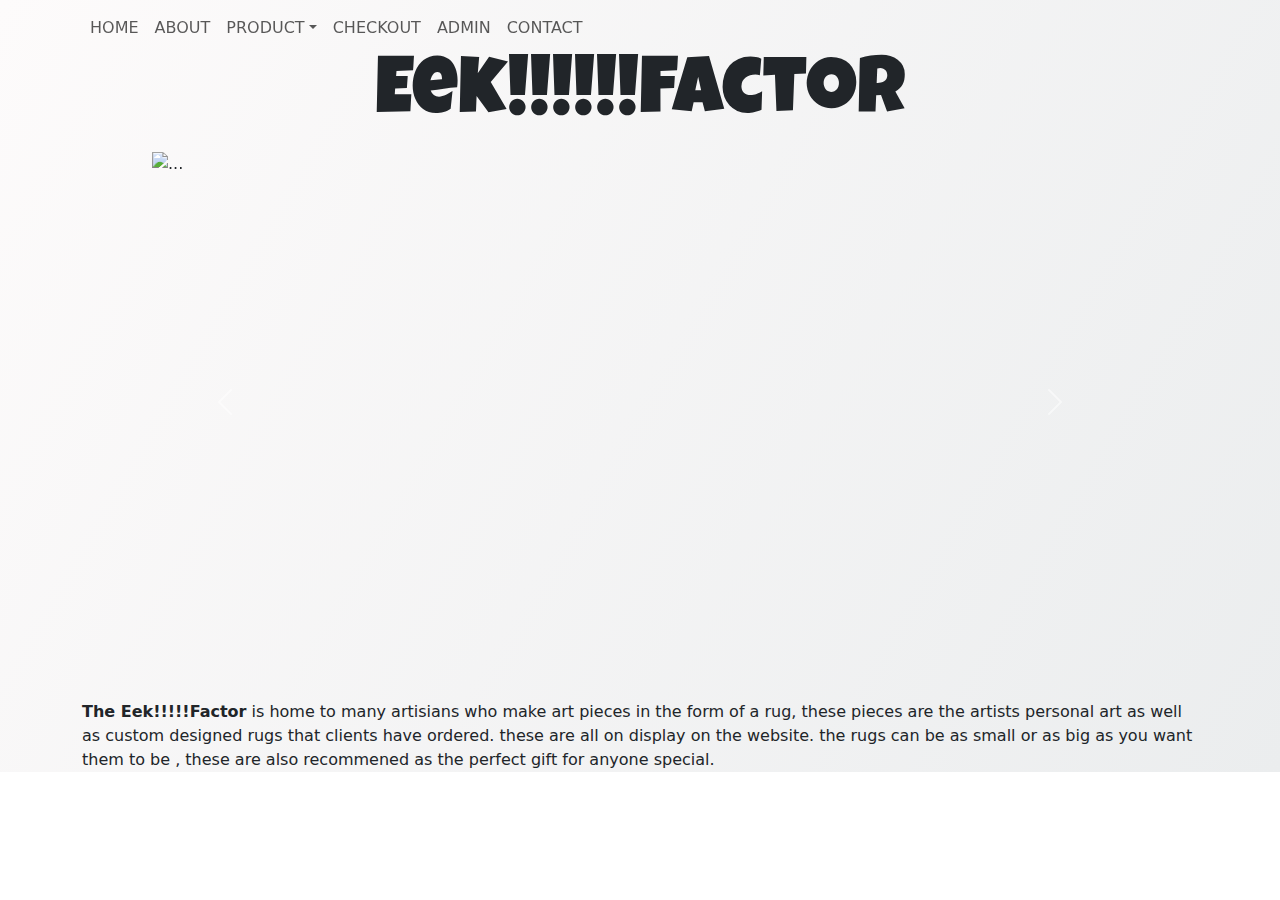
==== index.html @ 26881344 "added text" ====
<!DOCTYPE html>
<html lang="en">
<head>
    <meta charset="UTF-8">
    <meta name="viewport" content="width=device-width, initial-scale=1.0">
    <title>Document</title>
    <link rel="stylesheet" type="text/css" href="//fonts.googleapis.com/css?family=Luckiest+Guy" />
    <link rel="stylesheet" href="./CSS/style.css">
    <link href="https://cdn.jsdelivr.net/npm/bootstrap@5.3.3/dist/css/bootstrap.min.css" rel="stylesheet" integrity="sha384-QWTKZyjpPEjISv5WaRU9OFeRpok6YctnYmDr5pNlyT2bRjXh0JMhjY6hW+ALEwIH" crossorigin="anonymous">
</head>
<body class="home">
  <main>
    <div class="container">
      <nav class="navbar navbar-expand-lg navbar-light fixed-top mask-custom shadow-0">
        <div class="container">
          <div class="collapse navbar-collapse" id="navbarSupportedContent">
            <ul class="navbar-nav me-auto">
              <li class="nav-item">
                <a class="nav-link" href="#">HOME</a>
              </li>
              <li class="nav-item">
                <a class="nav-link" href="#">ABOUT</a>
              </li>
              <li class="nav-item dropdown">
                <a class="nav-link dropdown-toggle" data-bs-toggle="dropdown" href="#" role="button" aria-expanded="false">PRODUCT</a>
                <ul class="dropdown-menu">
                  <li><a class="dropdown-item" href="#">Floor Rugs</a></li>
                  <li><a class="dropdown-item" href="#">Car Floor Rugs</a></li>
                  <li><a class="dropdown-item" href="#">Keyboard Rugs</a></li>
                  <li><a class="dropdown-item" href="#">Coaster Rugs</a></li>
                  <li><a class="dropdown-item" href="#">Rug Phone Covers</a></li>
                </ul>
              </li>
              <li class="nav-item">
                <a class="nav-link" href="">CHECKOUT</a>
              </li>
              <li class="nav-item">
                <a class="nav-link" href="#">ADMIN</a>
              </li>
              <li class="nav-item">
                <a class="nav-link" href="#">CONTACT</a>
              </li>
            </ul>
            <ul class="navbar-nav d-flex flex-row">
              <li class="nav-item me-3 me-lg-0">
                <a class="nav-link" href="#!">
                  <i class="fas fa-shopping-cart"></i>
                </a>
              </li>
            </ul>
          </div>
        </div>
      </nav>
    </div>
    <br><br>

      
        <h1 class="display-1">Eek!!!!!!Factor</h1>

        <div class="container" id="div2">
          <div id="carouselExampleAutoplaying" class="carousel slide" data-bs-ride="carousel">
            <div class="carousel-inner">
              <div class="carousel-item active">
                <img src="https://i.pinimg.com/564x/e6/03/bd/e603bda87c88834ea88554f9bb620af3.jpg" class="d-block w-100" alt="...">
              </div>
              <div class="carousel-item">
                <img src="https://i.pinimg.com/564x/80/4e/fa/804efa220d1d5ccf36bbdb30874d0202.jpg" class="d-block w-100" alt="...">
              </div>
              <div class="carousel-item">
                <img src="https://i.pinimg.com/564x/2c/fc/47/2cfc47c2d11135699a4b7399820c8020.jpg" class="d-block w-100" alt="...">
              </div>
            </div>
            <button class="carousel-control-prev" type="button" data-bs-target="#carouselExampleAutoplaying" data-bs-slide="prev">
              <span class="carousel-control-prev-icon" aria-hidden="true"></span>
              <span class="visually-hidden">Previous</span>
            </button>
            <button class="carousel-control-next" type="button" data-bs-target="#carouselExampleAutoplaying" data-bs-slide="next">
              <span class="carousel-control-next-icon" aria-hidden="true"></span>
              <span class="visually-hidden">Next</span>
            </button>
          </div>
        </div>
        <br><br>
        <div class="container">
          <p><b>The Eek!!!!!Factor</b> is home to many artisians who make art pieces in the form of a rug,
            these pieces are the artists personal art as well as custom designed rugs that clients have ordered. these are all on display on the website.
            the rugs can be as small or as big as you want them to be , these are also recommened as the perfect gift for anyone special. </p>
        </div>


    
  </main>
     <script src="https://cdn.jsdelivr.net/npm/bootstrap@5.3.3/dist/js/bootstrap.min.js" integrity="sha384-0pUGZvbkm6XF6gxjEnlmuGrJXVbNuzT9qBBavbLwCsOGabYfZo0T0to5eqruptLy" crossorigin="anonymous"></script>
</body>
</html>
---- CSS/style.css ----
*{
    background-image: url('https://demilee06.github.io/E-com-images/Desktop%20-%201.png');
}

h1{
    font-family: "Luckiest Guy";
    font-size: 24px;
    font-style: normal;
    font-variant: normal;
    font-weight: 700; line-height: 26.4px;
    text-align: center;

}
#div2{
    height:500px;
    width:1000px;
    align-self: flex-end;
}
.carousel slide{
    height:500px;
    width:1000px
}
.carousel-inner{
    height:500px;
    width:1000px
}
img{
    height:500px;
    width:2000px
}

/*About page*/

.headingOne{
    font-family: "Luckiest Guy";
    font-size: 24px;
    font-style: normal;
    font-variant: normal;
    font-weight: 700; line-height: 26.4px;
    text-align: center;
   
    margin-top: 2% ;
}



/*Product page*/
@import url('https://fonts.googleapis.com/css2?family=Fira+Sans+Extra+Condensed:ital,wght@0,100;0,200;0,300;0,400;0,500;0,600;0,700;0,800;0,900;1,100;1,200;1,300;1,400;1,500;1,600;1,700;1,800;1,900&display=swap');
@import url('https://fonts.googleapis.com/css2?family=Heebo:wght@100;200;300;400;500;600;700;800;900&display=swap');
@import url('https://fonts.googleapis.com/css2?family=Roboto:ital,wght@0,100;0,300;0,400;0,500;0,700;0,900;1,100;1,300;1,400;1,500;1,700;1,900&display=swap');
:root{--font1: 'Heebo', sans-serif;--font2: 'Fira Sans Extra Condensed', sans-serif;--font3: 'Roboto', sans-serif}
body{
    font-family: var(--font3);
    background-image: linear-gradient(120deg, #fdfbfb 0%, #ebedee 100%)
}
h2{
    font-weight: 900
}
.container-fluid{
    max-width: 1200px;
}

.row {
    display: grid;
    grid-template-columns: repeat(4. 1fr) !important;
}

.card{
    background: #fff;box-shadow: 0 6px 10px rgba(0, 0, 0, .08), 0 0 6px rgba(0, 0, 0, .05);
    transition: .3s transform cubic-bezier(.155, 1.105, .295, 1.12), .3s box-shadow, .3s -webkit-transform cubic-bezier(.155, 1.105, .295, 1.12);
    border: 0;border-radius: 1rem
}
.card-img, .card-img-top{
    border-top-left-radius: calc(1rem - 1px);
    border-top-right-radius: calc(1rem - 1px)
}
.card h5{
    overflow: hidden;
    height: 56px;
    font-weight: 900;
    font-size: 1rem
}
.card-img-top{
    width: 100%;
    max-height: 180px;
    object-fit: contain;
    padding: 5px
}
.card h2{
    font-size: 1rem
}
.card:hover{
    transform: scale(1.05);
    box-shadow: 0 10px 20px rgba(0, 0, 0, .12), 0 4px 8px rgba(0, 0, 0, .06)
}
.label-top{
    position: absolute;
    background-color: #8bc34a;color: #fff;
    top: 8px;
    right: 8px;
    padding: 5px 10px 5px 10px;
    font-size: .7rem;
    font-weight: 600;
    border-radius: 3px;
    text-transform: uppercase
}
.top-right{
    position: absolute;
    top: 24px;
    left: 24px;
    width: 90px;
    height: 90px;
    border-radius: 50%;
    font-size: 1rem;
    font-weight: 900;
    background: #ff5722;
    line-height: 90px;
    text-align: center;
    color: white
}
.top-right span{
    display: inline-block;
    vertical-align: middle
}
@media (max-width: 768px){
    .card-img-top{max-height: 250px}
}
.over-bg{
    background: rgba(53, 53, 53, 0.85);
    box-shadow: 0 8px 32px 0 rgba(31, 38, 135, 0.37);
    backdrop-filter: blur(0.0px);-webkit-backdrop-filter: blur(0.0px);
    border-radius: 10px
}
.btn{
    font-size: 1rem;
    font-weight: 500;
    text-transform: uppercase;
    padding: 5px 50px 5px 50px
}
.box .btn{
    font-size: 1.5rem
}
@media (max-width: 1025px){
    .btn{padding: 5px 40px 5px 40px}
}
@media (max-width: 250px){
    .btn{padding: 5px 30px 5px 30px}
}
.btn-warning{
    background: none #f7810a;color: #ffffff;fill: #ffffff;border: none;
    text-decoration: none;
    outline: 0;box-shadow: -1px 6px 19px rgba(247, 129, 10, 0.25);
    border-radius: 100px
}
.btn-warning:hover{
    background: none #ff962b;
    color: #ffffff;
    box-shadow: -1px 6px 13px rgba(255, 150, 43, 0.35)
}
.bg-success{
    font-size: 1rem;
    background-color: #f7810a !important
}
.bg-danger{
    font-size: 1rem
}
.price-hp{
    font-size: 1rem;
    font-weight: 600;
    color: darkgray
}
.amz-hp{
    font-size: .7rem;
    font-weight: 600;
    color: darkgray
}
.fa-question-circle:before{
    color: darkgray
}
.fa-plus:before{
    color: darkgray
}
.box{
    border-radius: 1rem;
    background: #fff;
    box-shadow: 0 6px 10px rgb(0 0 0 / 8%), 0 0 6px rgb(0 0 0 / 5%);
    transition: .3s transform cubic-bezier(.155, 1.105, .295, 1.12), .3s box-shadow, .3s -webkit-transform cubic-bezier(.155, 1.105, .295, 1.12)
}
.box-img{
    max-width: 300px
}
.thumb-sec{
    max-width: 300px
}
@media (max-width: 576px){
    .box-img{max-width: 200px}
    .thumb-sec{max-width: 200px}
}
.inner-gallery{
    width: 60px;
    height: 60px;
    border: 1px solid #ddd;
    border-radius: 3px;
    margin: 1px;
    display: inline-block;
    overflow: hidden;-o-object-fit: cover;
    object-fit: cover
}
@media (max-width: 370px){
    .box .btn{padding: 5px 40px 5px 40px;
        font-size: 1rem}
}
    
.disclaimer{
    font-size: .9rem;
    color: darkgray
}
.related h3{
    font-weight: 900
}
footer {
    text-align: center;
    background:transparent;
    color: #000;
    position: fixed;
    bottom: 0px;
    width: 100vw;
  }
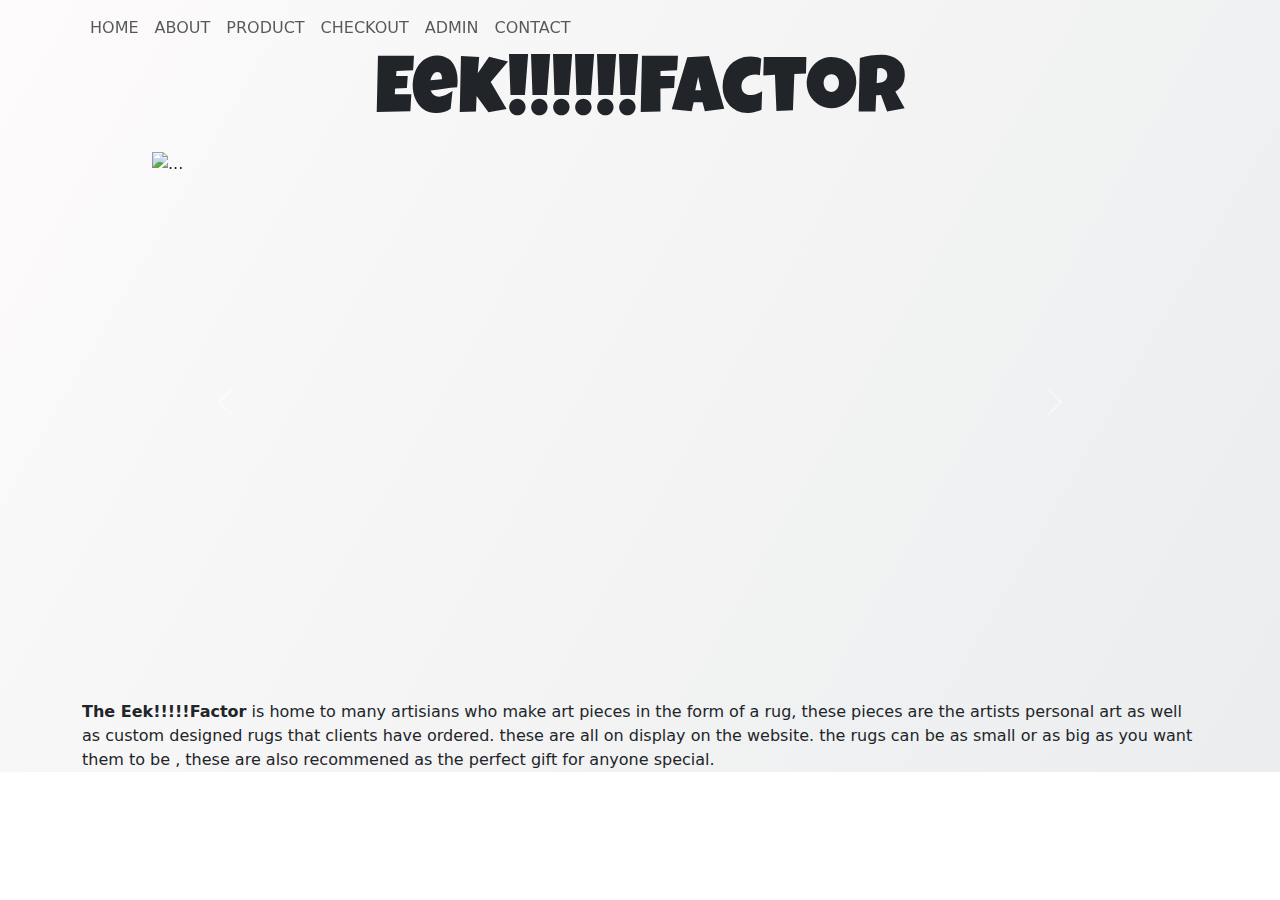
==== commit ede1c222: "added stuff" ====
--- a/index.html
+++ b/index.html
@@ -5,7 +5,7 @@
     <meta name="viewport" content="width=device-width, initial-scale=1.0">
     <title>Document</title>
     <link rel="stylesheet" type="text/css" href="//fonts.googleapis.com/css?family=Luckiest+Guy" />
-    <link rel="stylesheet" href="./CSS/style.css">
+    <link rel="stylesheet" href="../CSS/style.css">
     <link href="https://cdn.jsdelivr.net/npm/bootstrap@5.3.3/dist/css/bootstrap.min.css" rel="stylesheet" integrity="sha384-QWTKZyjpPEjISv5WaRU9OFeRpok6YctnYmDr5pNlyT2bRjXh0JMhjY6hW+ALEwIH" crossorigin="anonymous">
 </head>
 <body class="home">
@@ -16,29 +16,23 @@
           <div class="collapse navbar-collapse" id="navbarSupportedContent">
             <ul class="navbar-nav me-auto">
               <li class="nav-item">
-                <a class="nav-link" href="#">HOME</a>
+                <a class="nav-link" href="../HTML/index.html">HOME</a>
               </li>
               <li class="nav-item">
-                <a class="nav-link" href="#">ABOUT</a>
+                <a class="nav-link" href="../HTML/About.html">ABOUT</a>
               </li>
-              <li class="nav-item dropdown">
-                <a class="nav-link dropdown-toggle" data-bs-toggle="dropdown" href="#" role="button" aria-expanded="false">PRODUCT</a>
-                <ul class="dropdown-menu">
-                  <li><a class="dropdown-item" href="#">Floor Rugs</a></li>
-                  <li><a class="dropdown-item" href="#">Car Floor Rugs</a></li>
-                  <li><a class="dropdown-item" href="#">Keyboard Rugs</a></li>
-                  <li><a class="dropdown-item" href="#">Coaster Rugs</a></li>
-                  <li><a class="dropdown-item" href="#">Rug Phone Covers</a></li>
-                </ul>
+              <li class="nav-item ">
+                <a class="nav-link" href="../HTML/Product.html">PRODUCT</a>
+                
               </li>
               <li class="nav-item">
-                <a class="nav-link" href="">CHECKOUT</a>
+                <a class="nav-link" href="../HTML/Checkout.html">CHECKOUT</a>
               </li>
               <li class="nav-item">
-                <a class="nav-link" href="#">ADMIN</a>
+                <a class="nav-link" href="../HTML/Admin.html">ADMIN</a>
               </li>
               <li class="nav-item">
-                <a class="nav-link" href="#">CONTACT</a>
+                <a class="nav-link" href="../HTML/Contact.html">CONTACT</a>
               </li>
             </ul>
             <ul class="navbar-nav d-flex flex-row">
--- a/CSS/style.css
+++ b/CSS/style.css
@@ -204,7 +204,8 @@
     border-radius: 3px;
     margin: 1px;
     display: inline-block;
-    overflow: hidden;-o-object-fit: cover;
+    overflow: hidden;
+    -o-object-fit: cover;
     object-fit: cover
 }
 @media (max-width: 370px){
@@ -219,6 +220,7 @@
 .related h3{
     font-weight: 900
 }
+
 footer {
     text-align: center;
     background:transparent;
@@ -228,3 +230,394 @@
     width: 100vw;
   }
 
+
+footer{
+    background: #212529;height: 80px;color: #fff
+}
+
+
+/*Admin Page*/
+.report-container {
+    min-height: 300px;
+    max-width: 1200px;
+    margin: 70px auto 0px auto;
+    background-color: #ffffff;
+    border-radius: 30px;
+    box-shadow: 3px 3px 10px rgb(188, 188, 188);
+    padding: 0px 20px 20px 20px;
+  }
+  .report-header {
+    height: 80px;
+    width: 100%;
+    display: flex;
+    align-items: center;
+    justify-content: space-between;
+    padding: 20px 20px 10px 20px;
+    border-bottom: 2px solid rgba(0, 20, 151, 0.59);
+  }
+  
+  .recent-Articles {
+    font-size: 30px;
+    font-weight: 600;
+    color: #5500cb;
+  }
+  
+  .view {
+    height: 35px;
+    width: 90px;
+    border-radius: 8px;
+    background-color: #5500cb;
+    color: white;
+    font-size: 15px;
+    border: none;
+    cursor: pointer;
+  }
+  
+  .report-body {
+    max-width: 1160px;
+    overflow-x: auto;
+    padding: 20px;
+  }
+  .report-topic-heading,
+  .item1 {
+    width: 1120px;
+    display: flex;
+    justify-content: space-between;
+    align-items: center;
+  }
+  .item2 {
+    width: 1120px;
+    display: flex;
+    justify-content: space-between;
+    align-items: center;
+  }
+  .item3 {
+    width: 1120px;
+    display: flex;
+    justify-content: space-between;
+    align-items: center;
+  }
+  .item4 {
+    width: 1120px;
+    display: flex;
+    justify-content: space-between;
+    align-items: center;
+  }
+  .item5 {
+    width: 1120px;
+    display: flex;
+    justify-content: space-between;
+    align-items: center;
+  }
+  .item6 {
+    width: 1120px;
+    display: flex;
+    justify-content: space-between;
+    align-items: center;
+  }
+  .item7 {
+    width: 1120px;
+    display: flex;
+    justify-content: space-between;
+    align-items: center;
+  }
+  .item8 {
+    width: 1120px;
+    display: flex;
+    justify-content: space-between;
+    align-items: center;
+  }
+  .item9 {
+    width: 1120px;
+    display: flex;
+    justify-content: space-between;
+    align-items: center;
+  }
+  .item10 {
+    width: 1120px;
+    display: flex;
+    justify-content: space-between;
+    align-items: center;
+  }
+  .item11 {
+    width: 1120px;
+    display: flex;
+    justify-content: space-between;
+    align-items: center;
+  }
+  .item12 {
+    width: 1120px;
+    display: flex;
+    justify-content: space-between;
+    align-items: center;
+  }
+  .item13 {
+    width: 1120px;
+    display: flex;
+    justify-content: space-between;
+    align-items: center;
+  }
+  .item14 {
+    width: 1120px;
+    display: flex;
+    justify-content: space-between;
+    align-items: center;
+  }
+  .item15 {
+    width: 1120px;
+    display: flex;
+    justify-content: space-between;
+    align-items: center;
+  }
+  .item16 {
+    width: 1120px;
+    display: flex;
+    justify-content: space-between;
+    align-items: center;
+  }
+  .item17 {
+    width: 1120px;
+    display: flex;
+    justify-content: space-between;
+    align-items: center;
+  }
+  .item18 {
+    width: 1120px;
+    display: flex;
+    justify-content: space-between;
+    align-items: center;
+  }
+  .item19 {
+    width: 1120px;
+    display: flex;
+    justify-content: space-between;
+    align-items: center;
+  }
+  .item20 {
+    width: 1120px;
+    display: flex;
+    justify-content: space-between;
+    align-items: center;
+  }
+  .t-op {
+    font-size: 18px;
+    letter-spacing: 0px;
+  }
+  
+  .items {
+    width: 1120px;
+    margin-top: 15px;
+  }
+  
+  .item1 {
+    margin-top: 20px;
+  }
+  .item2 {
+    margin-top: 20px;
+  }
+  .item3 {
+    margin-top: 20px;
+  }
+  .item4 {
+    margin-top: 20px;
+  }
+  .item5 {
+    margin-top: 20px;
+  }
+  .item6 {
+    margin-top: 20px;
+  }
+  .item7 {
+    margin-top: 20px;
+  }
+  
+  .item8 {
+    margin-top: 20px;
+  }
+  
+  .item9 {
+    margin-top: 20px;
+  }
+  
+  .item10 {
+    margin-top: 20px;
+  }
+  
+  .item11 {
+    margin-top: 20px;
+  }
+  
+  .item12 {
+    margin-top: 20px;
+  }
+  
+  .item13 {
+    margin-top: 20px;
+  }
+  
+  .item14 {
+    margin-top: 20px;
+  }
+  
+  .item15 {
+    margin-top: 20px;
+  }
+  
+  .item16 {
+    margin-top: 20px;
+  }
+  
+  .item17 {
+    margin-top: 20px;
+  }
+  
+  .item18 {
+    margin-top: 20px;
+  }
+  
+  .item19 {
+    margin-top: 20px;
+  }
+  
+  .item20 {
+    margin-top: 20px;
+  }
+  
+
+  .t-op-nextlvl {
+    font-size: 14px;
+    letter-spacing: 0px;
+    font-weight: 600;
+  }
+  
+  .label-tag {
+    width: 100px;
+    text-align: center;
+    background-color: rgb(0, 177, 0);
+    color: white;
+    border-radius: 4px;
+  }
+
+  .img1{
+    width: 100px;
+    height: 100px;
+  }
+  .img2{
+    width: 100px;
+    height: 100px;
+  }
+  .img3{
+    width: 100px;
+    height: 100px;
+  }
+  .img4{
+    width: 100px;
+    height: 100px;
+  }
+  .img5{
+    width: 100px;
+    height: 100px;
+  }
+  .img6{
+    width: 100px;
+    height: 100px;
+  }
+  .img7{
+    width: 100px;
+    height: 100px;
+  }
+  .img8{
+    width: 100px;
+    height: 100px;
+  }
+  .img9{
+    width: 100px;
+    height: 100px;
+  }
+  .img10{
+    width: 100px;
+    height: 100px;
+  }
+  .img11{
+    width: 100px;
+    height: 100px;
+  }
+  .img12{
+    width: 100px;
+    height: 100px;
+  }
+  .img13{
+    width: 100px;
+    height: 100px;
+  }
+  .img14{
+    width: 100px;
+    height: 100px;
+  }
+  .img15{
+    width: 100px;
+    height: 100px;
+  }
+  .img16{
+    width: 100px;
+    height: 100px;
+  }
+  .img17{
+    width: 100px;
+    height: 100px;
+  }
+  .img18{
+    width: 100px;
+    height: 100px;
+  }
+  .img19{
+    width: 100px;
+    height: 100px;
+  }
+  .img20{
+    width: 100px;
+    height: 100px;
+  }
+
+  @media screen and (max-width: 950px) {
+    .report-topic-heading,
+  .item1,.item2,.item3,.item4,.item5,.item6,.item7,.item8,.item9,.item10,
+  .item11,.item12,.item13,.item14,.item15,.item16,.item17,.item18,.item19,.item200,
+  .items {
+    width: 800px;
+  }
+  }
+  @media screen and (max-width: 850px) {
+    .report-topic-heading,
+    .item1,.item2,.item3,.item4,.item5,.item6,.item7,.item8,.item9,.item10,
+    .item11,.item12,.item13,.item14,.item15,.item16,.item17,.item18,.item19,.item200,
+    .items {
+      width: 700px;
+    }
+  }
+  @media screen and (max-width: 490px) {
+    .report-topic-heading,
+    .item1,.item2,.item3,.item4,.item5,.item6,.item7,.item8,.item9,.item10,
+    .item11,.item12,.item13,.item14,.item15,.item16,.item17,.item18,.item19,.item200,
+    .items {
+    width: 550px;
+  }
+  }
+  @media screen and (max-width: 400px) {
+    .report-header {
+        height: 60px;
+        padding: 10px 10px 5px 10px;
+      }
+  }
+  @media screen and (max-width: 320px) {
+    .report-topic-heading,
+    .item1,.item2,.item3,.item4,.item5,.item6,.item7,.item8,.item9,.item10,
+    .item11,.item12,.item13,.item14,.item15,.item16,.item17,.item18,.item19,.item200,
+    .items {
+      width: 300px;
+    }
+    .report-body {
+      padding: 10px;
+    }
+  }
+
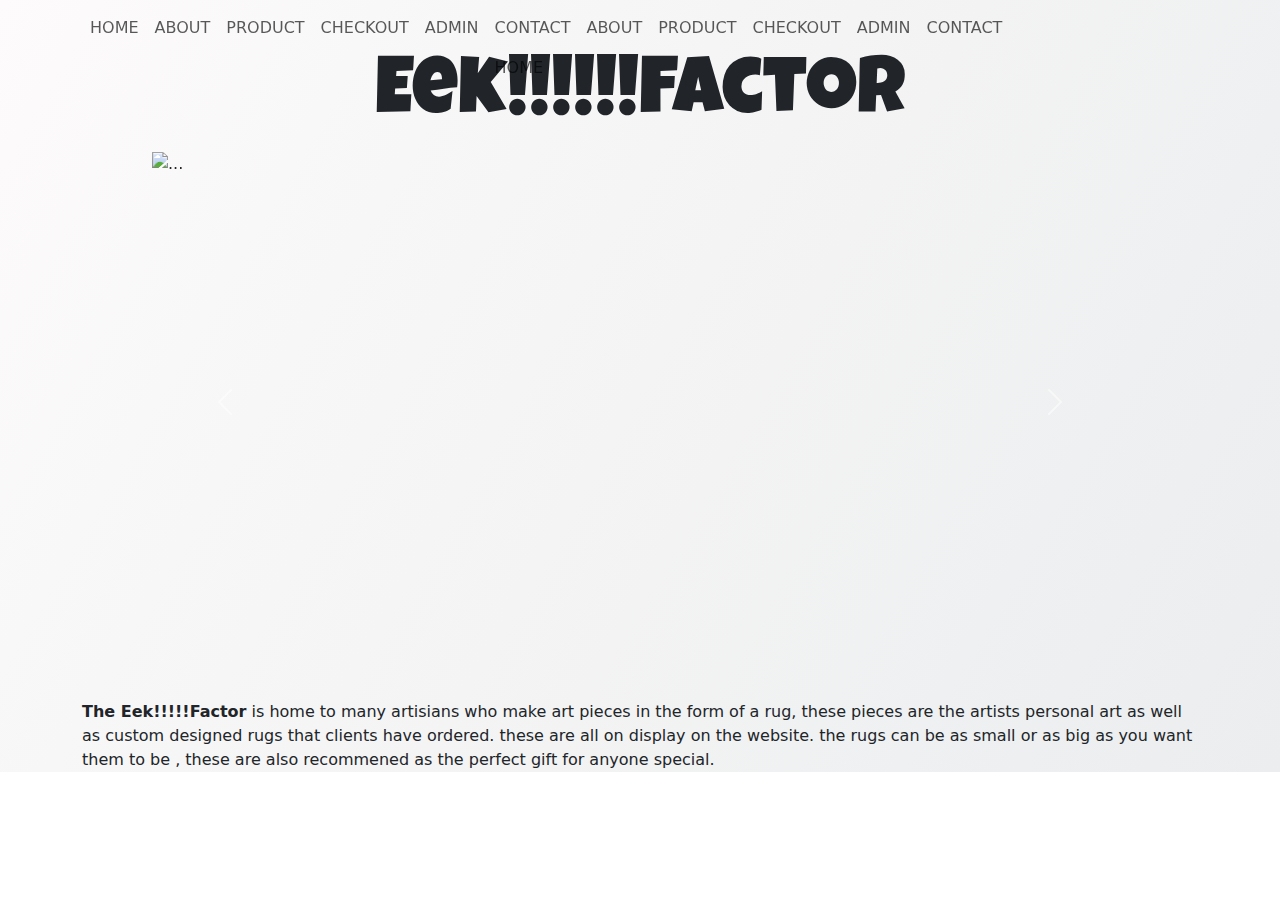
==== commit 84e74095: "Merge branch 'main' into Admin" ====
--- a/index.html
+++ b/index.html
@@ -16,6 +16,24 @@
           <div class="collapse navbar-collapse" id="navbarSupportedContent">
             <ul class="navbar-nav me-auto">
               <li class="nav-item">
+
+                <a class="nav-link" href="index.html">HOME</a>
+              </li>
+              <li class="nav-item">
+                <a class="nav-link" href="./HTML/About.html">ABOUT</a>
+              </li>
+              <li class="nav-item">
+                <a class="nav-link" href="./HTML/About.html">PRODUCT</a>
+              </li>
+              <li class="nav-item">
+                <a class="nav-link" href="./HTML/Checkout.html">CHECKOUT</a>
+              </li>
+              <li class="nav-item">
+                <a class="nav-link" href="./HTML/Admin.html">ADMIN</a>
+              </li>
+              <li class="nav-item">
+                <a class="nav-link" href="./HTML/Contact.html">CONTACT</a>
+
                 <a class="nav-link" href="../HTML/index.html">HOME</a>
               </li>
               <li class="nav-item">
@@ -33,6 +51,7 @@
               </li>
               <li class="nav-item">
                 <a class="nav-link" href="../HTML/Contact.html">CONTACT</a>
+
               </li>
             </ul>
             <ul class="navbar-nav d-flex flex-row">
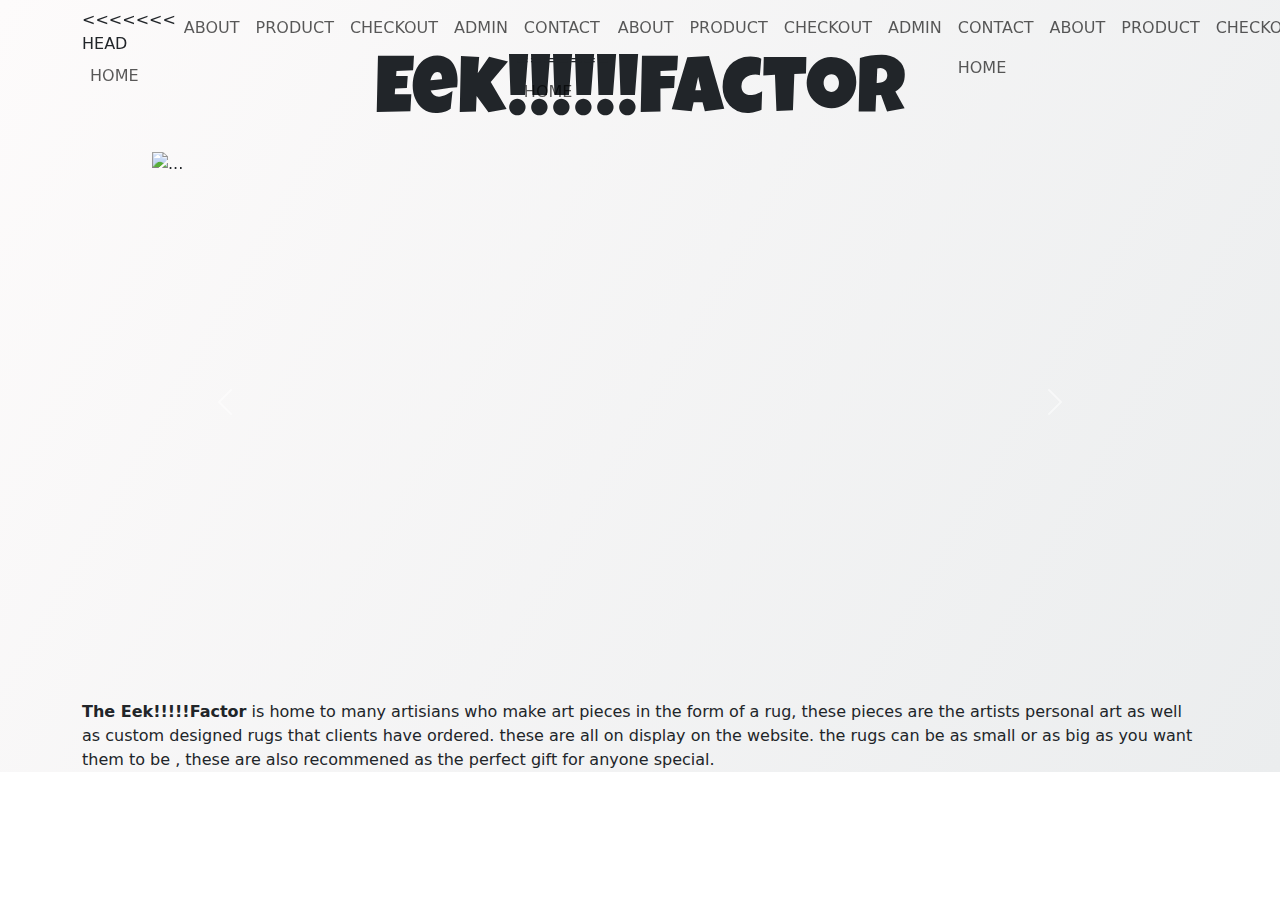
==== commit fd4dba77: "added" ====
--- a/index.html
+++ b/index.html
@@ -3,9 +3,9 @@
 <head>
     <meta charset="UTF-8">
     <meta name="viewport" content="width=device-width, initial-scale=1.0">
-    <title>Document</title>
+    <title>HOME</title>
     <link rel="stylesheet" type="text/css" href="//fonts.googleapis.com/css?family=Luckiest+Guy" />
-    <link rel="stylesheet" href="../CSS/style.css">
+    <link rel="stylesheet" href="./CSS/style.css">
     <link href="https://cdn.jsdelivr.net/npm/bootstrap@5.3.3/dist/css/bootstrap.min.css" rel="stylesheet" integrity="sha384-QWTKZyjpPEjISv5WaRU9OFeRpok6YctnYmDr5pNlyT2bRjXh0JMhjY6hW+ALEwIH" crossorigin="anonymous">
 </head>
 <body class="home">
@@ -16,6 +16,25 @@
           <div class="collapse navbar-collapse" id="navbarSupportedContent">
             <ul class="navbar-nav me-auto">
               <li class="nav-item">
+<<<<<<< HEAD
+                <a class="nav-link" href="./index.html">HOME</a>
+              </li>
+              <li class="nav-item">
+                <a class="nav-link" href="./HTML/About.html">ABOUT</a>
+              </li>
+              <li class="nav-item dropdown">
+                <a class="nav-link"  href="./HTML/Product.html" >PRODUCT</a>
+               
+              </li>
+              <li class="nav-item">
+                <a class="nav-link" href="./HTML/Checkout.html">CHECKOUT</a>
+              </li>
+              <li class="nav-item">
+                <a class="nav-link" href="./HTML/Admin.html">ADMIN</a>
+              </li>
+              <li class="nav-item">
+                <a class="nav-link" href="./HTML/Contact.html">CONTACT</a>
+=======
 
                 <a class="nav-link" href="index.html">HOME</a>
               </li>
@@ -52,6 +71,7 @@
               <li class="nav-item">
                 <a class="nav-link" href="../HTML/Contact.html">CONTACT</a>
 
+>>>>>>> 6f63523a1a6bed78529b31492b8681631e11fdeb
               </li>
             </ul>
             <ul class="navbar-nav d-flex flex-row">
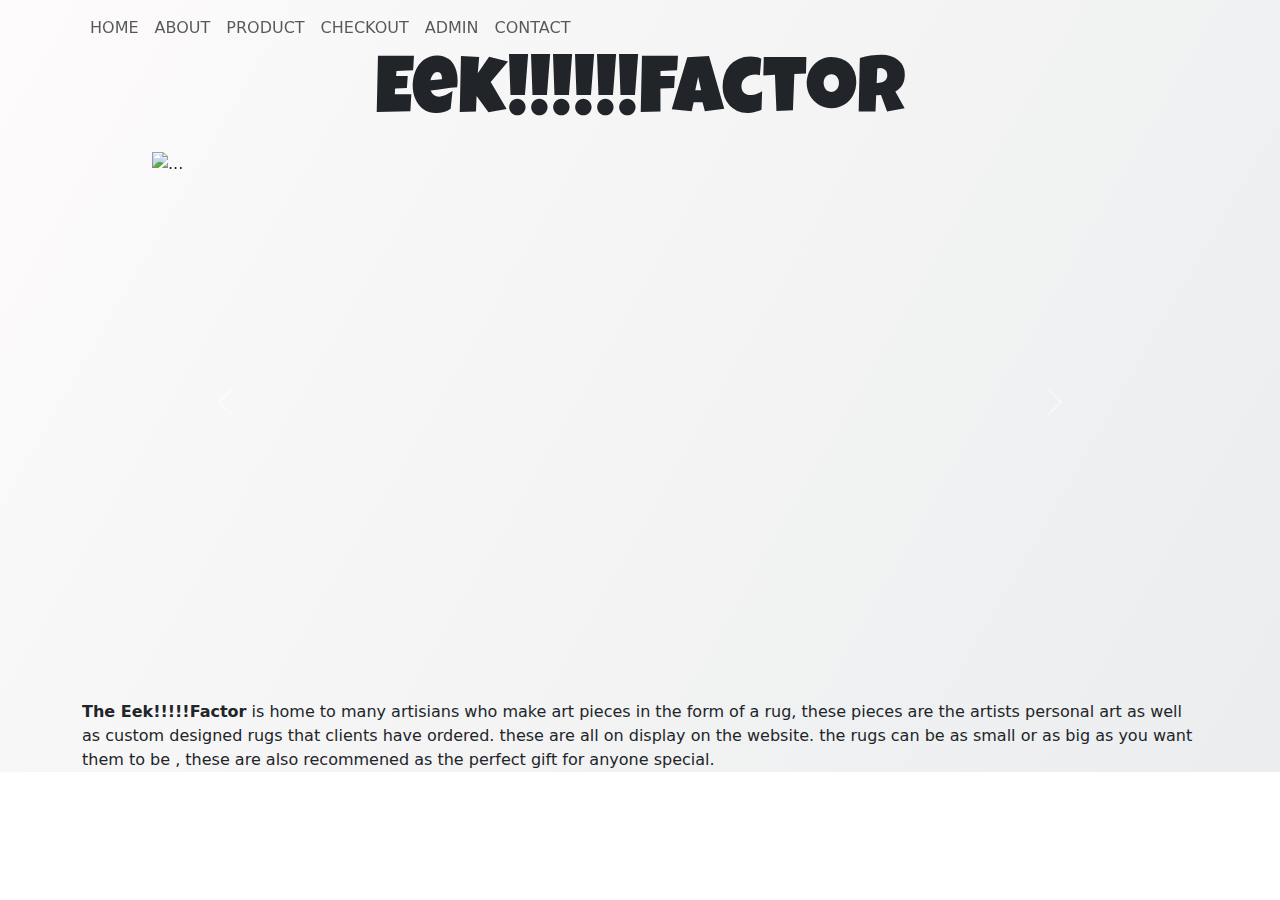
==== commit f6244f90: "Merge branch 'main' into Home" ====
--- a/index.html
+++ b/index.html
@@ -3,9 +3,9 @@
 <head>
     <meta charset="UTF-8">
     <meta name="viewport" content="width=device-width, initial-scale=1.0">
-    <title>HOME</title>
+    <title>Document</title>
     <link rel="stylesheet" type="text/css" href="//fonts.googleapis.com/css?family=Luckiest+Guy" />
-    <link rel="stylesheet" href="./CSS/style.css">
+    <link rel="stylesheet" href="../CSS/style.css">
     <link href="https://cdn.jsdelivr.net/npm/bootstrap@5.3.3/dist/css/bootstrap.min.css" rel="stylesheet" integrity="sha384-QWTKZyjpPEjISv5WaRU9OFeRpok6YctnYmDr5pNlyT2bRjXh0JMhjY6hW+ALEwIH" crossorigin="anonymous">
 </head>
 <body class="home">
@@ -16,43 +16,7 @@
           <div class="collapse navbar-collapse" id="navbarSupportedContent">
             <ul class="navbar-nav me-auto">
               <li class="nav-item">
-<<<<<<< HEAD
-                <a class="nav-link" href="./index.html">HOME</a>
-              </li>
-              <li class="nav-item">
-                <a class="nav-link" href="./HTML/About.html">ABOUT</a>
-              </li>
-              <li class="nav-item dropdown">
-                <a class="nav-link"  href="./HTML/Product.html" >PRODUCT</a>
-               
-              </li>
-              <li class="nav-item">
-                <a class="nav-link" href="./HTML/Checkout.html">CHECKOUT</a>
-              </li>
-              <li class="nav-item">
-                <a class="nav-link" href="./HTML/Admin.html">ADMIN</a>
-              </li>
-              <li class="nav-item">
-                <a class="nav-link" href="./HTML/Contact.html">CONTACT</a>
-=======
-
-                <a class="nav-link" href="index.html">HOME</a>
-              </li>
-              <li class="nav-item">
-                <a class="nav-link" href="./HTML/About.html">ABOUT</a>
-              </li>
-              <li class="nav-item">
-                <a class="nav-link" href="./HTML/About.html">PRODUCT</a>
-              </li>
-              <li class="nav-item">
-                <a class="nav-link" href="./HTML/Checkout.html">CHECKOUT</a>
-              </li>
-              <li class="nav-item">
-                <a class="nav-link" href="./HTML/Admin.html">ADMIN</a>
-              </li>
-              <li class="nav-item">
-                <a class="nav-link" href="./HTML/Contact.html">CONTACT</a>
-
+            
                 <a class="nav-link" href="../HTML/index.html">HOME</a>
               </li>
               <li class="nav-item">
@@ -60,7 +24,6 @@
               </li>
               <li class="nav-item ">
                 <a class="nav-link" href="../HTML/Product.html">PRODUCT</a>
-                
               </li>
               <li class="nav-item">
                 <a class="nav-link" href="../HTML/Checkout.html">CHECKOUT</a>
@@ -70,8 +33,6 @@
               </li>
               <li class="nav-item">
                 <a class="nav-link" href="../HTML/Contact.html">CONTACT</a>
-
->>>>>>> 6f63523a1a6bed78529b31492b8681631e11fdeb
               </li>
             </ul>
             <ul class="navbar-nav d-flex flex-row">
